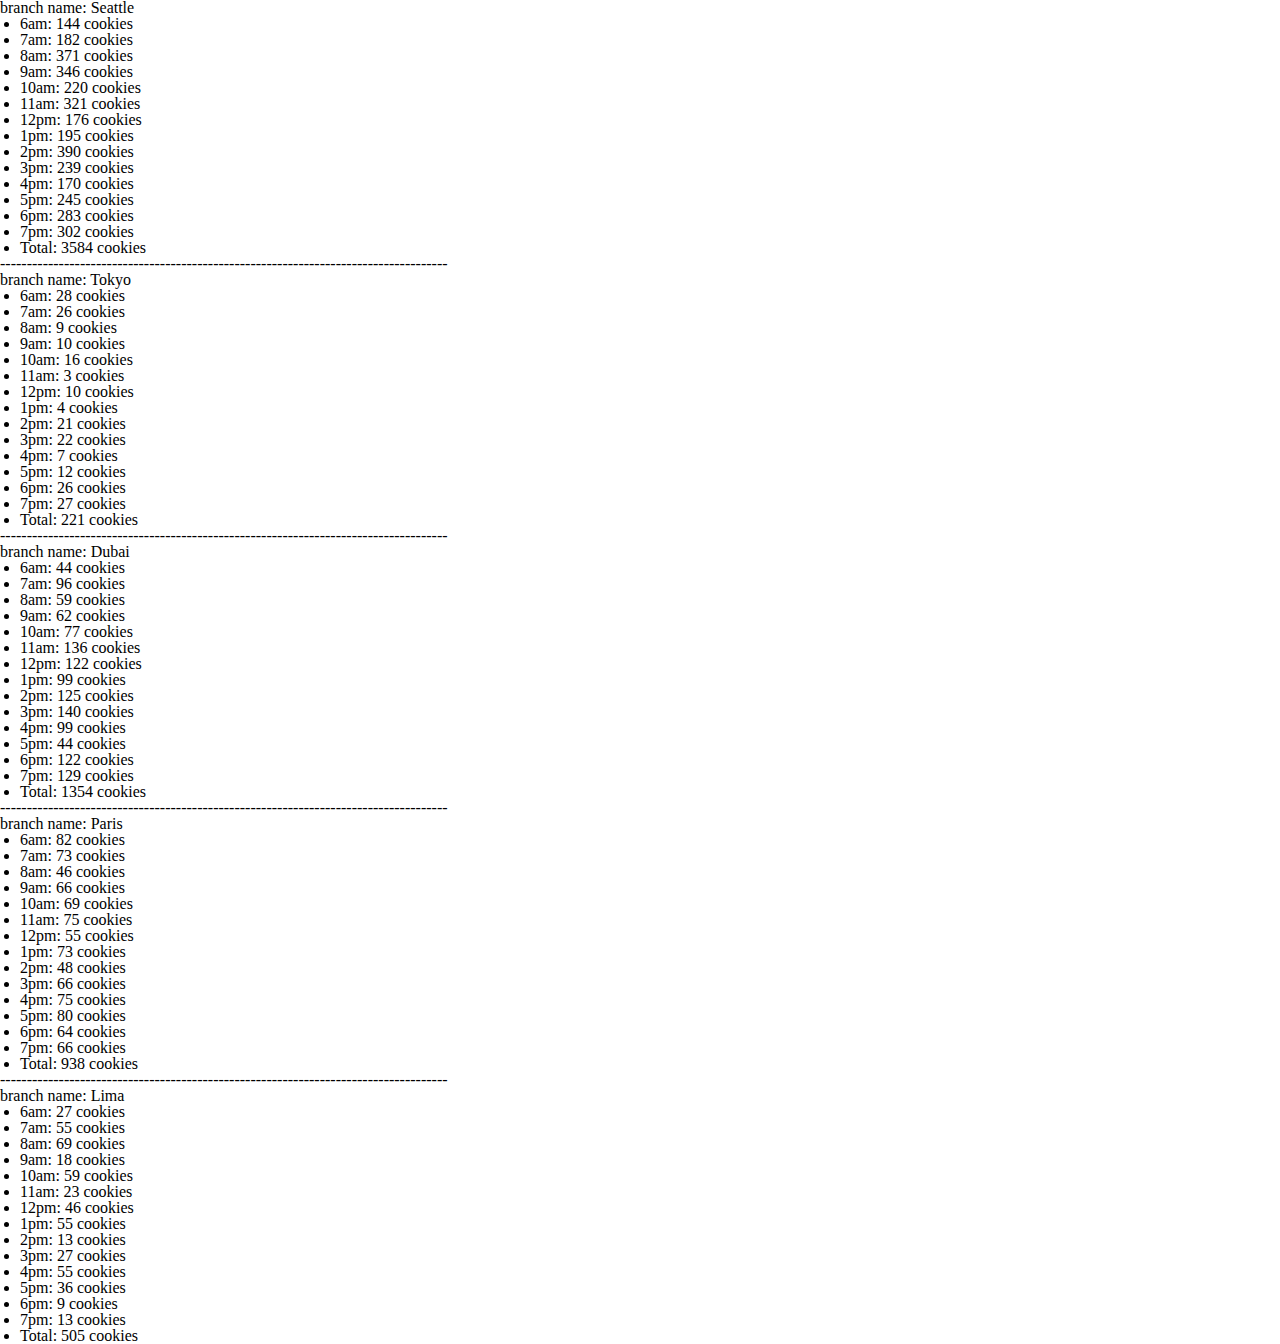
==== sales.html @ d3a00843 "Merge pull request #1 from Ziyadhs/class06" ====
<!DOCTYPE html>
<html lang="en">
<head>
    <meta charset="UTF-8">
    <meta http-equiv="X-UA-Compatible" content="IE=edge">
    <meta name="viewport" content="width=device-width, initial-scale=1.0">
    <link rel="stylesheet" href="css/reset.css">
    <link rel="stylesheet" href="css/style.css">
    <title>Sales</title>
</head>
<body>
    <header>

     </header>
 
     <main>
        <div id = "branches">

        </div>
     </main>
 
     <footer>
 
     </footer>
    <script src="./js/salmonCookies.js"></script>
</body>
</html>
---- css/style.css ----
ul li{
    list-style-type: disc;
    margin-left: 20px;
}
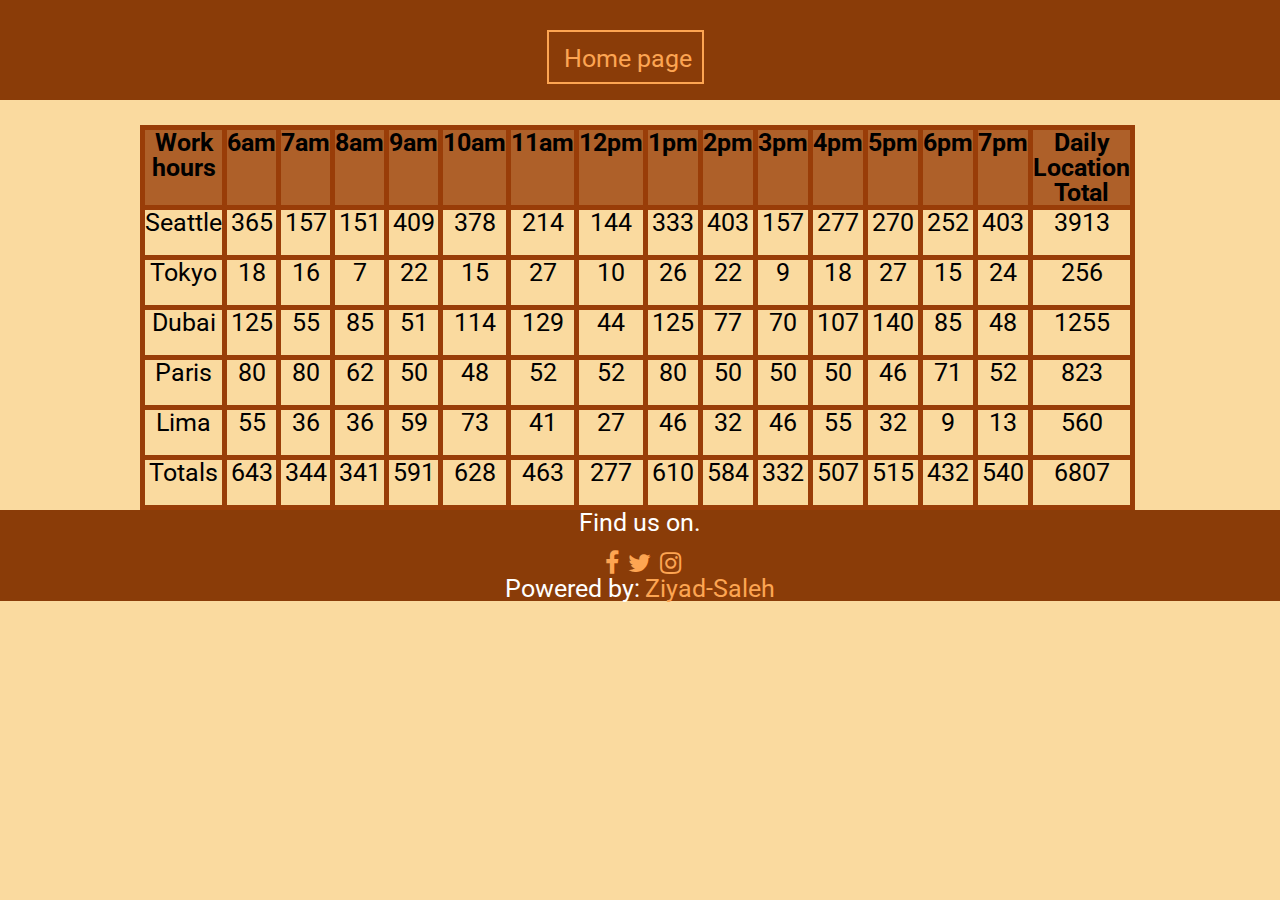
==== commit b3ae9d4c: "Merge pull request #3 from Ziyadhs/class08" ====
--- a/sales.html
+++ b/sales.html
@@ -6,21 +6,34 @@
     <meta name="viewport" content="width=device-width, initial-scale=1.0">
     <link rel="stylesheet" href="css/reset.css">
     <link rel="stylesheet" href="css/style.css">
+    <link rel='stylesheet' href='https://fonts.googleapis.com/css?family=Roboto'>
+    <link rel="stylesheet" href="https://cdnjs.cloudflare.com/ajax/libs/font-awesome/4.7.0/css/font-awesome.min.css">
+     <style>
+        html,body,h1,h2,h3,h4,h5,h6 {font-family: "Roboto", sans-serif; color: black;}
+     </style>
     <title>Sales</title>
 </head>
 <body>
-    <header>
-
-     </header>
+    <header> 
+     <nav> 
+        <ul>
+            <li><a href="index.html">Home page</a></li>
+        </ul>
+     </nav> 
+    </header>
  
      <main>
-        <div id = "branches">
-
-        </div>
+        <div id = "branches"></div>
      </main>
  
      <footer>
- 
+        <p>Find us on.</p>
+         <br>
+          <a href="link"><i class="fa fa-facebook"></i></a>
+          <a href="link"><i class="fa fa-twitter"></i></a>
+          <a href="link"><i class="fa fa-instagram"></i></a>
+         <br>
+        <p>Powered by:<a href="https://github.com/Ziyadhs">Ziyad-Saleh</a></p>
      </footer>
     <script src="./js/salmonCookies.js"></script>
 </body>
--- a/css/style.css
+++ b/css/style.css
@@ -1,4 +1,208 @@
-ul li{
-    list-style-type: disc;
-    margin-left: 20px;
-}
+/* the sales table */
+table, th, td {
+  border: 5px solid #993d08;
+  width: 250px;
+  height: 50px;
+  font-size: 25px;
+}
+th {
+  color: black;
+  background-color: #993d08c7;
+  font-weight: bold;
+}
+
+/* body */
+body {
+  background-color:rgb(250, 218, 159);
+}
+
+/* header */
+header {
+    text-align: center;
+    font-size: 30px;
+    background:rgb(138, 60, 8);
+    height: 100px;
+}
+nav {
+  width: 1000px;
+  margin: auto;
+}
+nav ul li {
+    display: inline-block;
+    border: solid 2px #fda552;
+    padding: 10px 10px 10px 10px;
+    margin-top: 30px;
+    margin-right: 30px;
+}
+
+/* main */
+main {
+  width: 1000px;
+  margin: auto;
+}
+div{
+  margin-top: 25px;
+  text-align: center;
+}
+div p {
+  font-weight: bold;
+  font-size: 30px;
+  margin-top: 15px;
+  margin-bottom: 25px;
+}
+div img {
+  margin-top: 25px;
+  width: 70%;
+  }
+div section {
+  font-size: 20px;
+  height: 250px;
+  overflow: auto;
+  margin-top: 25px;
+  margin-bottom: 20px;
+}
+div ul li{
+  font-size: 40px;
+  margin-top: 50px;
+}
+div ul li img {
+  width: 600px;
+  height: 400px;
+  margin-top: 10px;
+}
+
+
+/* footer */
+footer {
+  position:static;
+  left: 0;
+  bottom: 0;
+  width: 100%;
+  background-color: rgb(138, 60, 8);
+  color: white;
+  text-align: center;
+}
+footer p {
+  font-size: 25px;
+  color: white;
+}
+
+/* links */
+a:link {
+  color: #fda552;
+  text-decoration: none;
+  font-size: 25px;
+  text-align: center;
+  background-size: cover;
+  display: auto;
+  height:100px;
+  width:200px;
+  margin-top:5px;
+  margin-left:5px;
+  margin-bottom:5px;
+}
+/* visited link */
+a:visited {
+  color: #fda552;
+}
+/* mouse over link */
+a:hover {
+  color: #da710f;
+}
+/* selected  */
+link
+a:active {
+  color: #993d08;
+}
+
+
+/* slide show in products */
+* {box-sizing:border-box}
+/* Slideshow container */
+.slideshow-container {
+  max-width: 1000px;
+  position: relative;
+  margin: auto;
+}
+/* Hide the images by default */
+.mySlides {
+  display: none;
+}
+/* Next & previous buttons */
+.prev, .next {
+  cursor: pointer;
+  position: absolute;
+  top: 50%;
+  width: auto;
+  margin-top: -22px;
+  padding: 16px;
+  background-color: black;
+  color: #993d08;
+  font-weight: bold;
+  font-size: 18px;
+  transition: 0.6s ease;
+  border-radius: 0 3px 3px 0;
+  user-select: none;
+}
+/* Position the "next button" to the right */
+.next {
+  right: 0px;
+  border-radius: 3px 0 0 3px;
+}
+.prev{
+  left: 0px;
+  border-radius: 3px 0 0 3px;
+}
+/* On hover, add a black background color with a little bit see-through */
+.prev:hover, .next:hover {
+  background-color: rgba(0,0,0,0.8);
+}
+/* Caption text */
+.text {
+  color: #993d08;
+  font-size: 25px;
+  font-weight: bold;
+  padding: 8px 12px;
+  position: absolute;
+  bottom: 8px;
+  width: 100%;
+  text-align: center;
+}
+/* Number text (1/3 etc) */
+.numbertext {
+  color: #993d08;
+  font-size: 25px;
+  padding: 8px 12px;
+  position: absolute;
+  top: 0;
+}
+
+/* The dots/bullets/indicators */
+.dot {
+  cursor: pointer;
+  height: 15px;
+  width: 15px;
+  margin: 0 2px;
+  background-color: #d67339;
+  border-radius: 50%;
+  display: inline-block;
+  transition: background-color 0.6s ease;
+}
+.active, .dot:hover {
+  background-color: #993d08;
+}
+/* Fading animation */
+.fade {
+  -webkit-animation-name: fade;
+  -webkit-animation-duration: 1.5s;
+  animation-name: fade;
+  animation-duration: 1.5s;
+}
+@-webkit-keyframes fade {
+  from {opacity: .4}
+  to {opacity: 1}
+}
+@keyframes fade {
+  from {opacity: .4}
+  to {opacity: 1}
+}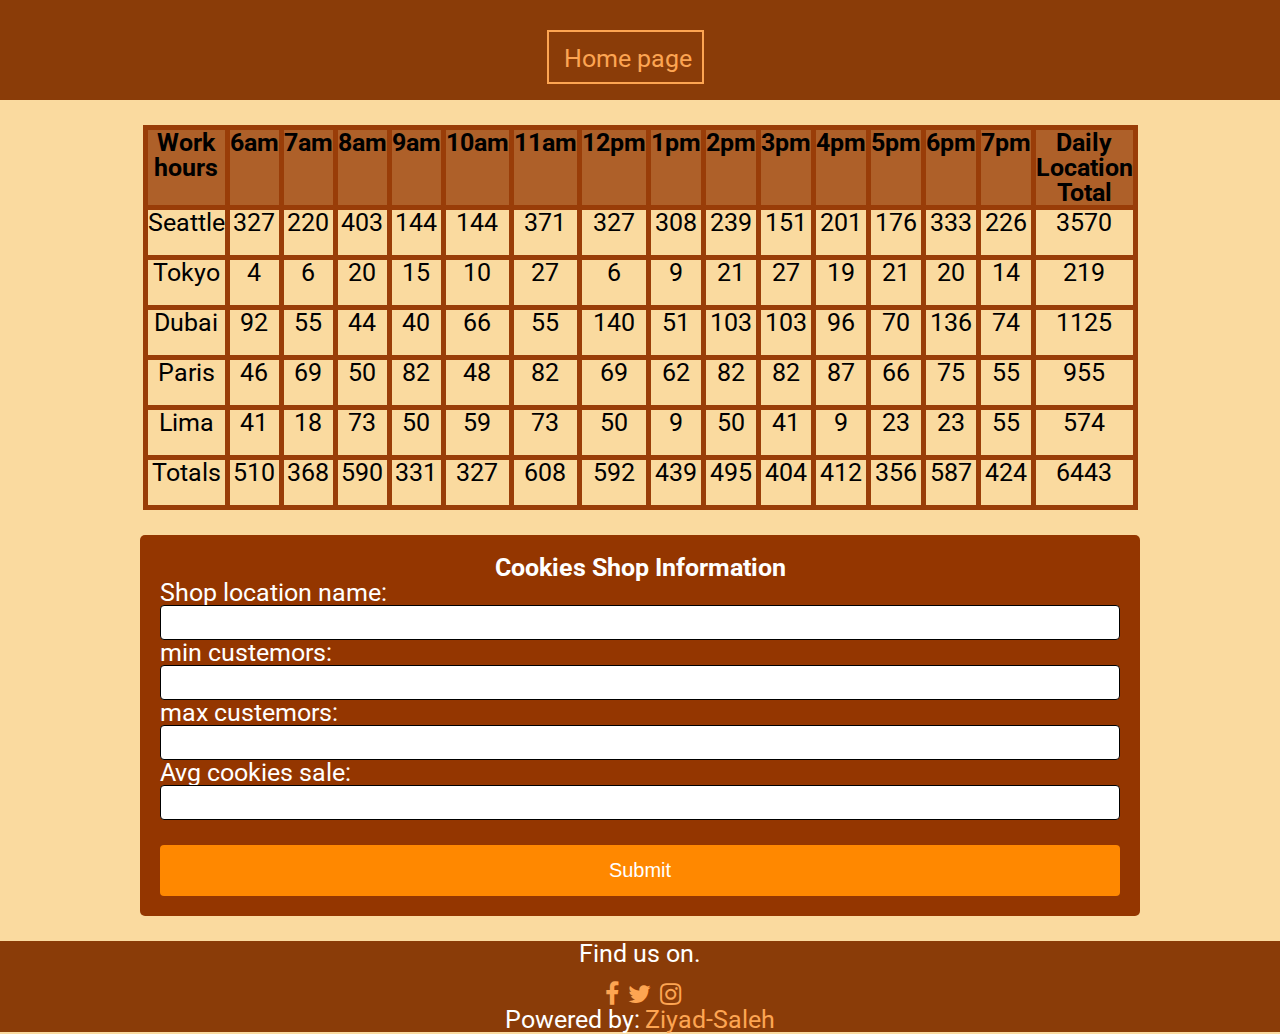
==== commit e239920f: "Merge pull request #4 from Ziyadhs/class09" ====
--- a/sales.html
+++ b/sales.html
@@ -24,6 +24,20 @@
  
      <main>
         <div id = "branches"></div>
+        <form id="form-for-new-shop">
+           <fieldset>
+             <legend>Cookies Shop Information</legend>
+             <label for = "shopLocNameEl">Shop location name:</label>
+             <input type = "text" name = "shopLocNameEl" id = "shopLocNameEl">
+             <label for = "min">min custemors:</label>
+             <input type = "text" name = "min" id = "min">
+             <label for = "max">max custemors:</label>
+             <input type = "text" name = "max" id = "max">
+             <label for = "avg">Avg cookies sale:</label>
+             <input type = "text" name = "avg" id = "avg">
+             <input type="submit">
+           </fieldset>
+        </form>
      </main>
  
      <footer>
--- a/css/style.css
+++ b/css/style.css
@@ -1,6 +1,7 @@
 /* the sales table */
 table, th, td {
   border: 5px solid #993d08;
+  margin: auto;
   width: 250px;
   height: 50px;
   font-size: 25px;
@@ -9,6 +10,50 @@
   color: black;
   background-color: #993d08c7;
   font-weight: bold;
+}
+
+/* form */
+form{
+  margin: auto;
+  margin-top: 25px;
+  margin-bottom: 25px;
+  border-radius: 5px;
+  background-color: #943600;
+  padding: 20px;
+  color: white;
+}
+legend {
+  font-size: 25px;
+  font-weight: bold;
+  margin: auto;
+}
+label {
+  font-size: 25px;
+}
+input[type=text] {
+  width: 100%;
+  padding: 5px 10px;
+  font-size: 20px;
+  margin: auto;
+  background-color: white;
+  border: 1px solid black;
+  border-radius: 4px;
+  box-sizing: border-box;
+}
+input[type=submit] {
+  width: 100%;
+  background-color: #ff8800;
+  font-size: 20px;
+  color: white;
+  padding: 14px 20px;
+  margin: auto;
+  margin-top: 25px;
+  border: none;
+  border-radius: 4px;
+  cursor: pointer;
+}
+input[type=submit]:hover {
+  background-color: #ff5e00;
 }
 
 /* body */
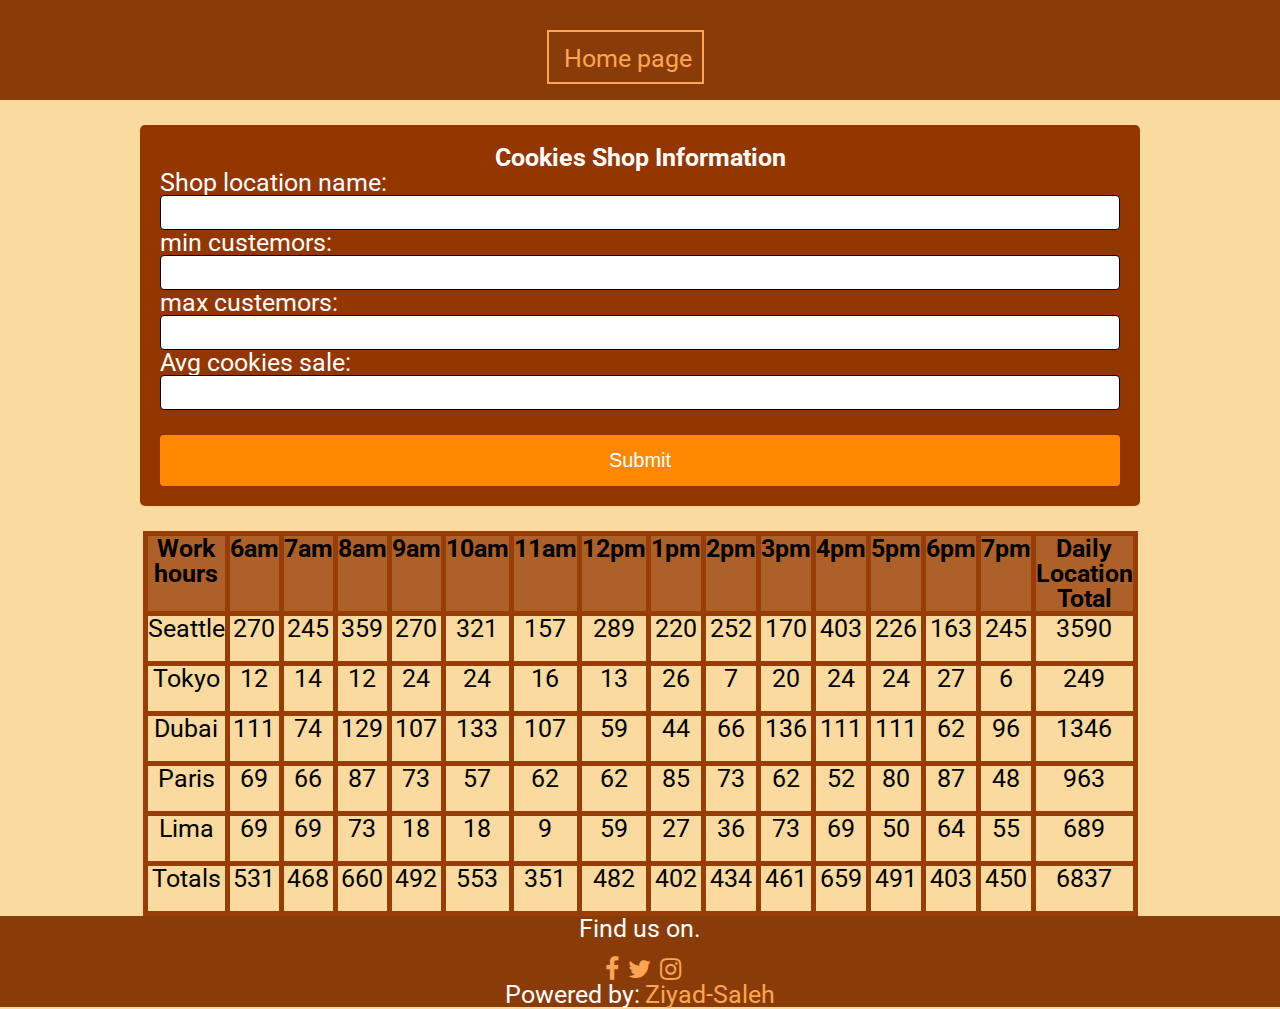
==== commit 1ef23801: "change table place" ====
--- a/sales.html
+++ b/sales.html
@@ -23,7 +23,6 @@
     </header>
  
      <main>
-        <div id = "branches"></div>
         <form id="form-for-new-shop">
            <fieldset>
              <legend>Cookies Shop Information</legend>
@@ -38,6 +37,7 @@
              <input type="submit">
            </fieldset>
         </form>
+        <div id = "branches"></div>
      </main>
  
      <footer>
